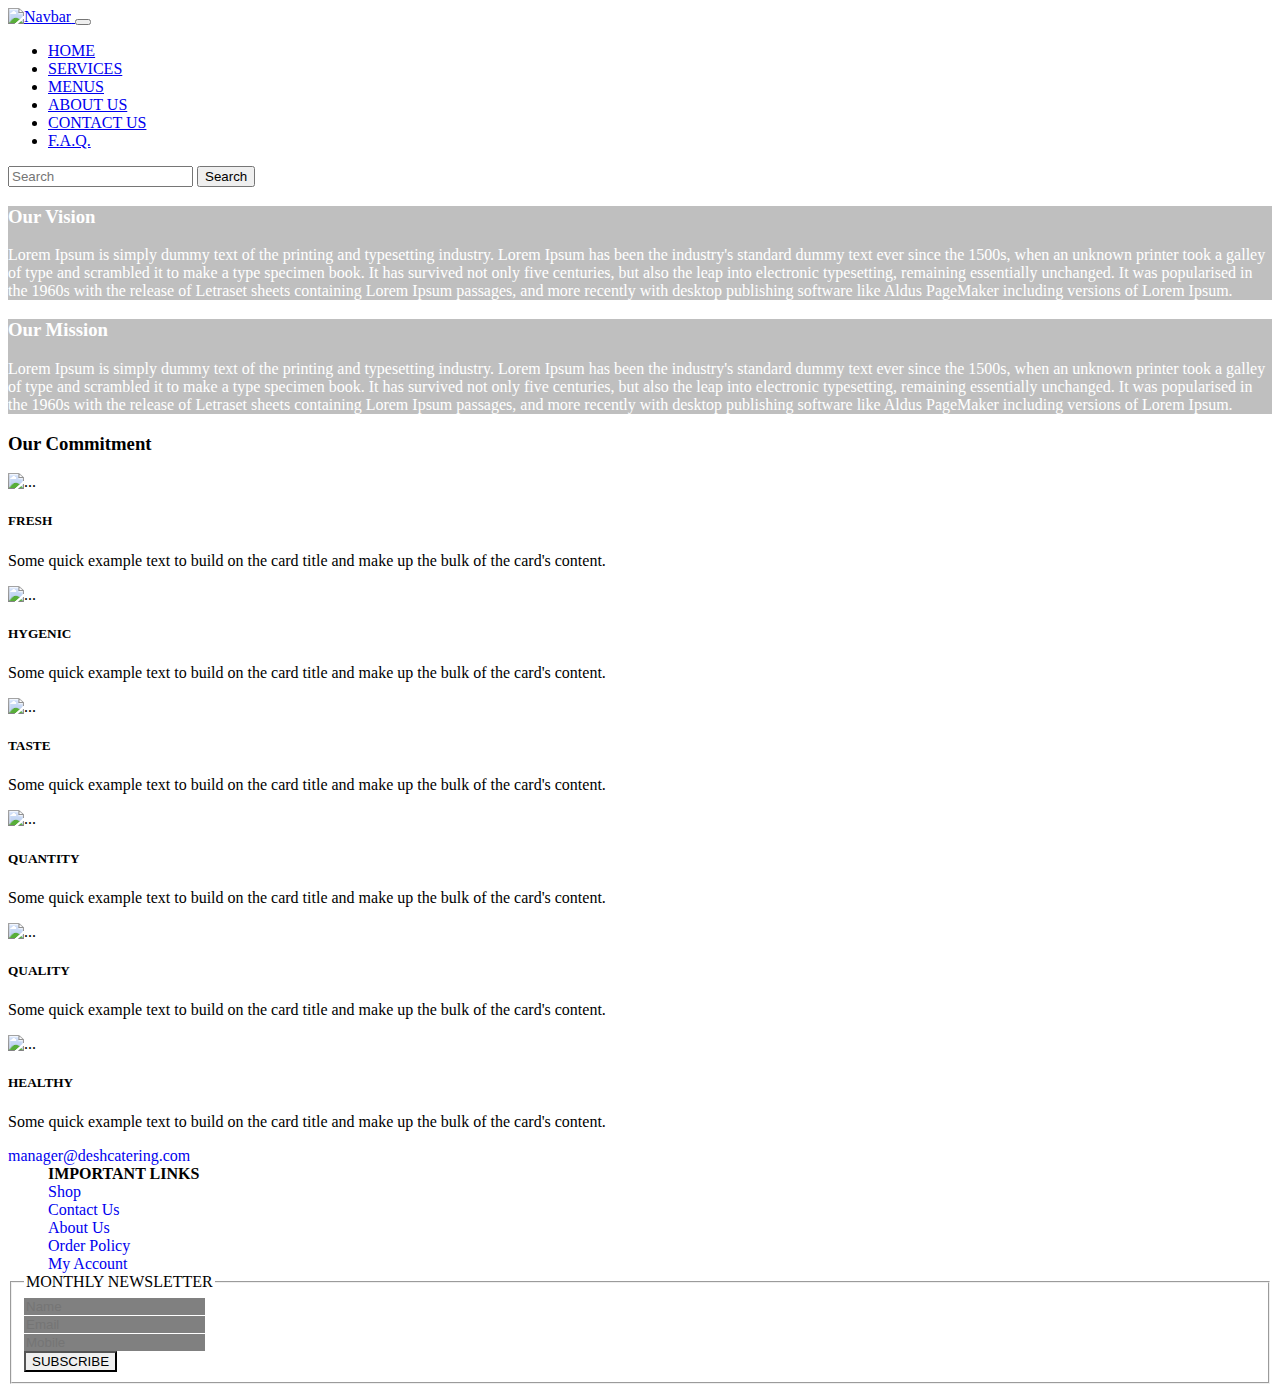
==== about-us.html @ 3715d53c "new webpage added:about-us" ====
<!doctype html>
<html lang="en">
    <head>
        <meta charset="utf-8">
        <meta name="viewport" content="width=device-width, initial-scale=1">
        <title>Bootstrap demo</title>
        <link href="https://cdn.jsdelivr.net/npm/bootstrap@5.3.2/dist/css/bootstrap.min.css" rel="stylesheet" integrity="sha384-T3c6CoIi6uLrA9TneNEoa7RxnatzjcDSCmG1MXxSR1GAsXEV/Dwwykc2MPK8M2HN" crossorigin="anonymous">
        <link rel="stylesheet" href="./responsive-brand-logo-carousel/css/style.css">
        <link rel="stylesheet" href="https://cdnjs.cloudflare.com/ajax/libs/font-awesome/6.5.1/css/all.min.css" integrity="sha512-DTOQO9RWCH3ppGqcWaEA1BIZOC6xxalwEsw9c2QQeAIftl+Vegovlnee1c9QX4TctnWMn13TZye+giMm8e2LwA==" crossorigin="anonymous" referrerpolicy="no-referrer" />
        <link rel="stylesheet" href="style.css">

    </head>
    <body>

      <!-- NAV start -->
        <nav class="navbar navbar-expand-lg bg-body-tertiary">
            <div class="container">
              <a class="navbar-brand" href="#">
                <img class="" src="https://www.deshcatering.com/wp-content/uploads/2020/03/desh-catering-logo-new.png" alt="Navbar" srcset="" height="64px">
              </a>
              <button class="navbar-toggler" type="button" data-bs-toggle="collapse" data-bs-target="#navbarSupportedContent" aria-controls="navbarSupportedContent" aria-expanded="false" aria-label="Toggle navigation">
                <span class="navbar-toggler-icon"></span>
              </button>
              <div class="collapse navbar-collapse" id="navbarSupportedContent">
                <ul class="navbar-nav me-auto mb-2 mb-lg-0">
                  <li class="nav-item">
                    <a class="nav-link active" aria-current="page" href="/">HOME</a>
                  </li>
                  <li class="nav-item">
                    <a class="nav-link" href="/services.html">SERVICES</a>
                  </li>
                  <li class="nav-item">
                    <a class="nav-link" href="/menus.html">MENUS</a>
                  </li>
                  <li class="nav-item">
                    <a class="nav-link" href="/about-us.html">ABOUT US</a>
                  </li>
                  <li class="nav-item">
                    <a class="nav-link" href="/contact-us.html">CONTACT US</a>
                  </li>
                  <li class="nav-item">
                    <a class="nav-link" href="/faq.html">F.A.Q.</a>
                  </li>
                </ul>
                <form class="d-flex" role="search">
                  <input class="form-control me-2" type="search" placeholder="Search" aria-label="Search">
                  <button class="btn btn-outline-success" type="submit">Search</button>
                </form>
              </div>
            </div>
        </nav>
      <!-- NAV end -->



      <section id="vision" class="p-5 bg-white text-white">
            <div class="container p-5 bg-transparent-dark">
              <h3 class="text-center mb-3 text-uppercase">Our Vision</h3>
              <p class="text-center">Lorem Ipsum is simply dummy text of the printing and typesetting industry. Lorem Ipsum has been the industry's standard dummy text ever since the 1500s, when an unknown printer took a galley of type and scrambled it to make a type specimen book. It has survived not only five centuries, but also the leap into electronic typesetting, remaining essentially unchanged. It was popularised in the 1960s with the release of Letraset sheets containing Lorem Ipsum passages, and more recently with desktop publishing software like Aldus PageMaker including versions of Lorem Ipsum.</p>
            </div>
      </section>

      <section id="mission" class="p-5 bg-white text-white">
        <div class="container p-5 bg-transparent-dark">
          <h3 class="text-center mb-3 text-uppercase">Our Mission</h3>
          <p class="text-center">Lorem Ipsum is simply dummy text of the printing and typesetting industry. Lorem Ipsum has been the industry's standard dummy text ever since the 1500s, when an unknown printer took a galley of type and scrambled it to make a type specimen book. It has survived not only five centuries, but also the leap into electronic typesetting, remaining essentially unchanged. It was popularised in the 1960s with the release of Letraset sheets containing Lorem Ipsum passages, and more recently with desktop publishing software like Aldus PageMaker including versions of Lorem Ipsum.</p>
        </div>
  </section>




      <!-- about start -->
        <section id="about-us" class="p-5 bg-success">
          <div class="container">
            <h3 class="text-center mb-3 text-uppercase text-white">Our Commitment</h3>

              <div class="row">
                  <div class="col-8 offset-2">
                    <div class="row">
                      <!--  card start -->
                      <div class="col-4 mb-3">
                        <div class="card text-center" style="">
                          <img src="https://www.deshcatering.com/wp-content/uploads/2020/05/fresh-quality-home-private-family-corporate-desh-catering-service-provider-dhaka.jpg" class="card-img-top" alt="...">
                          <div class="card-body">
                            <h5 class="card-title text-center">FRESH</h5>
                            <p class="card-text">Some quick example text to build on the card title and make up the bulk of the card's content.</p>
                          </div>
                        </div>

                      </div>
                      <!--  card end -->
                      
                      <!--  card start -->
                      <div class="col-4 mb-3">
                        <div class="card text-center" style="">
                          <img src="https://www.deshcatering.com/wp-content/uploads/2020/05/hygienic-snacks-preparation-desh-catering.jpeg" class="card-img-top" alt="...">
                          <div class="card-body">
                            <h5 class="card-title text-center">HYGENIC</h5>
                            <p class="card-text">Some quick example text to build on the card title and make up the bulk of the card's content.</p>
                          </div>
                        </div>

                      </div>
                      <!--  card end -->
                      
                      <!--  card start -->
                      <div class="col-4 mb-3">
                        <div class="card text-center" style="">
                          <img src="https://www.deshcatering.com/wp-content/uploads/2020/05/morog-dopiaza-social-corporate-event-catering.jpg" class="card-img-top" alt="...">
                          <div class="card-body">
                            <h5 class="card-title text-center">TASTE</h5>
                            <p class="card-text">Some quick example text to build on the card title and make up the bulk of the card's content.</p>
                          </div>
                        </div>
                      </div>
                      <!--  card end -->
                      
                      <!--  card start -->
                      <div class="col-4 mb-3">
                        <div class="card text-center" style="">
                          <img src="https://www.deshcatering.com/wp-content/uploads/2020/05/meat-bowl-social-corporate-catering-service.jpg" class="card-img-top" alt="...">
                          <div class="card-body">
                            <h5 class="card-title text-center">QUANTITY</h5>
                            <p class="card-text">Some quick example text to build on the card title and make up the bulk of the card's content.</p>
                          </div>
                        </div>

                      </div>
                      <!--  card end -->

                      <!--  card start -->
                      <div class="col-4 mb-3">
                        <div class="card text-center" style="">
                          <img src="https://www.deshcatering.com/wp-content/uploads/2020/05/morog-dopiaza-social-corporate-event-catering.jpg" class="card-img-top" alt="...">
                          <div class="card-body">
                            <h5 class="card-title text-center">QUALITY</h5>
                            <p class="card-text">Some quick example text to build on the card title and make up the bulk of the card's content.</p>
                          </div>
                        </div>

                      </div>
                      <!--  card end -->

                      <!--  card start -->
                      <div class="col-4 mb-3">
                        <div class="card text-center" style="">
                          <img src="https://www.deshcatering.com/wp-content/uploads/2020/05/healthy-balanced-diet-desh-catering.jpeg" class="card-img-top" alt="...">
                          <div class="card-body">
                            <h5 class="card-title text-center">HEALTHY</h5>
                            <p class="card-text">Some quick example text to build on the card title and make up the bulk of the card's content.</p>
                          </div>
                        </div>
                      </div>
                      <!-- card end -->
                      
                    </div>
                  </div>
                
              </div>

          </div>
        </section>
      <!-- about end -->





      <footer class="p-5 bg-secondary">
        <div class="container">
          <div class="row">
            <!--  col-4 : contact email -->
            <div class="col-4">
              <a href="mailto:manager@deshcatering.com" class="text-white"><i class="fa fa-envelope"></i> manager@deshcatering.com</a>
            </div>

            <!--  col-4 : links/bookmarks -->
            <div class="col-4">
              <ul>
                <li class="text-white"><b>IMPORTANT LINKS</b></li>
                <li><a class="text-white" href="javascript:void(0);">Shop</a></li>
                <li><a class="text-white" href="javascript:void(0);">Contact Us</a></li>
                <li><a class="text-white" href="javascript:void(0);">About Us</a></li>
                <li><a class="text-white" href="javascript:void(0);">Order Policy</a></li>
                <li><a class="text-white" href="javascript:void(0);">My Account</a></li>
              </ul>
            </div>

            <!--  col-4 : newsletter -->
            <div class="col-4 newsletter">
              <fieldset>
                <legend>MONTHLY NEWSLETTER</legend>
                <div class="form-group mb-2">
                  <input type="text" class="form-control form-control-sm" placeholder="Name">
                </div>
                <div class="form-group mb-2">
                  <input type="text" class="form-control form-control-sm" placeholder="Email">
                </div>
                <div class="form-group mb-2">
                  <input type="text" class="form-control form-control-sm" placeholder="Mobile">
                </div>
                <div class="form-group mb-2">
                  <div class="d-grid gap-2">
                    <button class="btn btn-success btn-sm" type="button">SUBSCRIBE</button>
                  </div>
                </div>
              </fieldset>
            </div>
            <!--  -->
          </div>
        </div>
      </footer>


        <script src="https://code.jquery.com/jquery-3.7.1.min.js"></script>
        <script src="https://cdn.jsdelivr.net/npm/bootstrap@5.3.2/dist/js/bootstrap.bundle.min.js" integrity="sha384-C6RzsynM9kWDrMNeT87bh95OGNyZPhcTNXj1NW7RuBCsyN/o0jlpcV8Qyq46cDfL" crossorigin="anonymous"></script>
        <script src="/responsive-brand-logo-carousel/js/jquery.rcbrand.js"></script>
        <script src="script.js"></script>
    </body>
</html>
---- style.css ----
.carousel-item img{
    width:auto;
    height:500px;
}

#services .card img{
    height: 250px;
    width: auto;
}

.carousel-caption{
    background-color:rgba(0,0,0,0.5);
    font-weight: 600;
}

#services .card.private{
    background-image: url(https://encrypted-tbn0.gstatic.com/images?q=tbn:ANd9GcRmsYj_wH8ewndfxeD67jrbuEKes6H3VoJpGg&usqp=CAU);
}
#services .card.corporate{
    background-image: url(https://centurioncenter.com/wp-content/uploads/2018/05/engage-employees-corporate-catering-services.jpg);
}
#services .card .card-body{
    background-color: rgba(0,0,0,0.25);
    color:#fff!important;
}

#custom-brand-slider li img{
    height: 128px;
    margin: 25px;
}

footer ul{
    margin:0px;
}

footer ul>li{
    list-style: none;
    margin: 0px;
}

footer a{
    text-decoration: none!important;
    display: block;
}

footer ul>li:hover{
    border-bottom: 1px solid #fff;
}


.newsletter .form-control{
    background-color: gray;
    color: #fff;
    border:none;
}

footer .form-control, footer .btn{
    border-radius: 0px;
}

.bg-teal{
    background-color: teal;
}

.img-rounded{
    border-radius: 50% !important;
}


#review img{
    width: 128px;
    height: 128px;
}

/* #grid .grid-item{width:200px;} */
.grid .element-item img{
    width:200px;
}

#vision{
    background-image: url(https://thumbs.dreamstime.com/b/business-downtown-city-landscape-singapore-twilight-sc-scene-92384886.jpg);
    background-repeat: no-repeat;
    background-position: center;
    background-size: cover;
}
#mission{
    background-image: url(https://media.istockphoto.com/id/495508534/photo/aerial-view-on-spacious-pine-forest-at-sunrise.jpg?s=612x612&w=0&k=20&c=NUGzlDoCT9JzRtZW3Z8fGIImOZZhA4bBSHiTKQgHJHU=);
    background-repeat: no-repeat;
    background-position: center;
    background-size: cover;
}

.bg-transparent-dark{
    background-color: rgba(0,0,0,0.25);
    color: #fff;
}
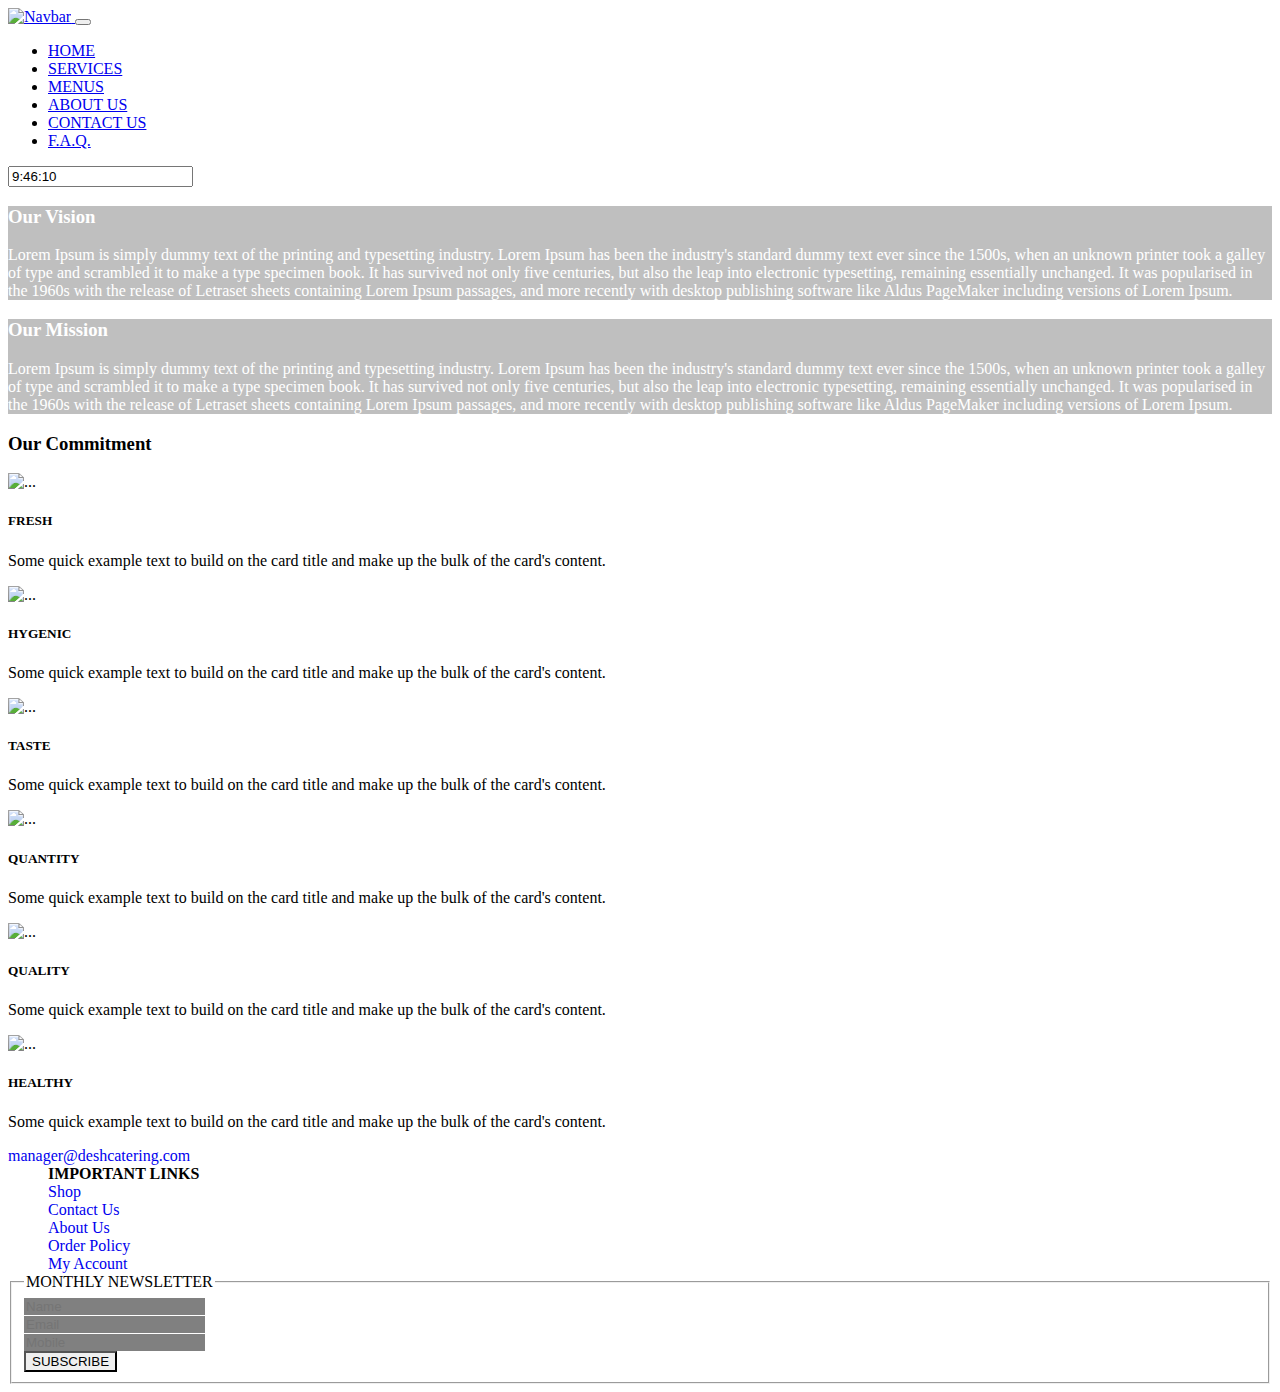
==== commit 1a6b6d25: "nav updated on all webpages" ====
--- a/about-us.html
+++ b/about-us.html
@@ -13,43 +13,43 @@
     <body>
 
       <!-- NAV start -->
-        <nav class="navbar navbar-expand-lg bg-body-tertiary">
-            <div class="container">
-              <a class="navbar-brand" href="#">
-                <img class="" src="https://www.deshcatering.com/wp-content/uploads/2020/03/desh-catering-logo-new.png" alt="Navbar" srcset="" height="64px">
-              </a>
-              <button class="navbar-toggler" type="button" data-bs-toggle="collapse" data-bs-target="#navbarSupportedContent" aria-controls="navbarSupportedContent" aria-expanded="false" aria-label="Toggle navigation">
-                <span class="navbar-toggler-icon"></span>
-              </button>
-              <div class="collapse navbar-collapse" id="navbarSupportedContent">
-                <ul class="navbar-nav me-auto mb-2 mb-lg-0">
-                  <li class="nav-item">
-                    <a class="nav-link active" aria-current="page" href="/">HOME</a>
-                  </li>
-                  <li class="nav-item">
-                    <a class="nav-link" href="/services.html">SERVICES</a>
-                  </li>
-                  <li class="nav-item">
-                    <a class="nav-link" href="/menus.html">MENUS</a>
-                  </li>
-                  <li class="nav-item">
-                    <a class="nav-link" href="/about-us.html">ABOUT US</a>
-                  </li>
-                  <li class="nav-item">
-                    <a class="nav-link" href="/contact-us.html">CONTACT US</a>
-                  </li>
-                  <li class="nav-item">
-                    <a class="nav-link" href="/faq.html">F.A.Q.</a>
-                  </li>
-                </ul>
-                <form class="d-flex" role="search">
-                  <input class="form-control me-2" type="search" placeholder="Search" aria-label="Search">
-                  <button class="btn btn-outline-success" type="submit">Search</button>
-                </form>
-              </div>
-            </div>
-        </nav>
-      <!-- NAV end -->
+      <nav class="navbar navbar-expand-lg bg-body-tertiary">
+        <div class="container">
+          <a class="navbar-brand" href="#">
+            <img class="" src="https://www.deshcatering.com/wp-content/uploads/2020/03/desh-catering-logo-new.png" alt="Navbar" srcset="" height="64px">
+          </a>
+          <button class="navbar-toggler" type="button" data-bs-toggle="collapse" data-bs-target="#navbarSupportedContent" aria-controls="navbarSupportedContent" aria-expanded="false" aria-label="Toggle navigation">
+            <span class="navbar-toggler-icon"></span>
+          </button>
+          <div class="collapse navbar-collapse" id="navbarSupportedContent">
+            <ul class="navbar-nav me-auto mb-2 mb-lg-0">
+              <li class="nav-item">
+                <a class="nav-link active" aria-current="page" href="/">HOME</a>
+              </li>
+              <li class="nav-item">
+                <a class="nav-link" href="/services.html">SERVICES</a>
+              </li>
+              <li class="nav-item">
+                <a class="nav-link" href="/menus.html">MENUS</a>
+              </li>
+              <li class="nav-item">
+                <a class="nav-link" href="/about-us.html">ABOUT US</a>
+              </li>
+              <li class="nav-item">
+                <a class="nav-link" href="/contact-us.html">CONTACT US</a>
+              </li>
+              <li class="nav-item">
+                <a class="nav-link" href="/faq.html">F.A.Q.</a>
+              </li>
+            </ul>
+            <form class="d-flex">
+              <input id="clock" class="form-control text-center me-2 anta-regular h3" type="text" placeholder="--:--:--"readonly>
+            </form>
+          </div>
+        </div>
+    </nav>
+  <!-- NAV end -->
+
 
 
 
--- a/responsive-brand-logo-carousel/css/style.css
+++ b/responsive-brand-logo-carousel/css/style.css
@@ -0,0 +1,84 @@
+/*www.oguzhansengul.com*/
+    #rcbrandDemo1, #rcbrandDemo2, #rcbrandDemo3 {
+    display:none;
+    }
+    
+    .rc-rcbrand-container {
+        position:relative;
+        max-width:100%;
+        margin-bottom: 20px;
+    }
+    .rc-rcbrand-ul {
+        position:relative;
+        width:99999px;
+        margin:0px;
+        padding:0px;
+        list-style-type:none;   
+        text-align:center;  
+        overflow: auto;
+    }
+    
+    .rc-rcbrand-inner {
+        position: relative;
+        overflow: hidden;
+        float:left;
+        width:100%;
+        background: #ffffff;;
+        border:1px solid #ccc;
+        border-radius:5px;
+        -moz-border-radius:5px;
+        -webkit-border-radius:5px;  
+    }
+    
+    .rc-rcbrand-item {
+        float:left;
+        margin:0px;
+        padding:0px;
+        cursor:pointer;
+        position:relative;
+        line-height:0px;
+    }
+    .rc-rcbrand-item img {
+        max-width: 100%;
+        cursor: pointer;
+        position: relative;
+        margin-top: 10px;
+        margin-bottom: 10px;
+    }
+    
+    .rc-rcbrand-nav-left,
+    .rc-rcbrand-nav-right {
+        padding:5px 10px;
+        border-radius:50%;    
+        position: absolute;
+        cursor: pointer;
+        z-index: 4;
+        top: 50%;
+        transform: translateY(-50%);   
+        background: rgb(255, 102, 0, 0.5);
+        color: #fff;     
+    }
+    
+    .rc-rcbrand-nav-left {
+        left: 10px;
+    }
+    
+    .rc-rcbrand-nav-left:before {
+        content: "<"
+    }
+    
+    .rc-rcbrand-nav-left.disabled {
+        opacity: 0.4;
+    }
+    
+    .rc-rcbrand-nav-right {
+        right: 5px;    
+    }
+    
+    .rc-rcbrand-nav-right:before {
+        content: ">"
+    }
+    
+    .rc-rcbrand-nav-right.disabled {
+        opacity: 0.4;
+    }--- a/style.css
+++ b/style.css
@@ -1,4 +1,9 @@
-
+.anta-regular {
+    font-family: "Anta", sans-serif;
+    font-weight: 400;
+    font-style: normal;
+}
+  
 .carousel-item img{
     width:auto;
     height:500px;
@@ -94,4 +99,6 @@
 .bg-transparent-dark{
     background-color: rgba(0,0,0,0.25);
     color: #fff;
-}+}
+
+
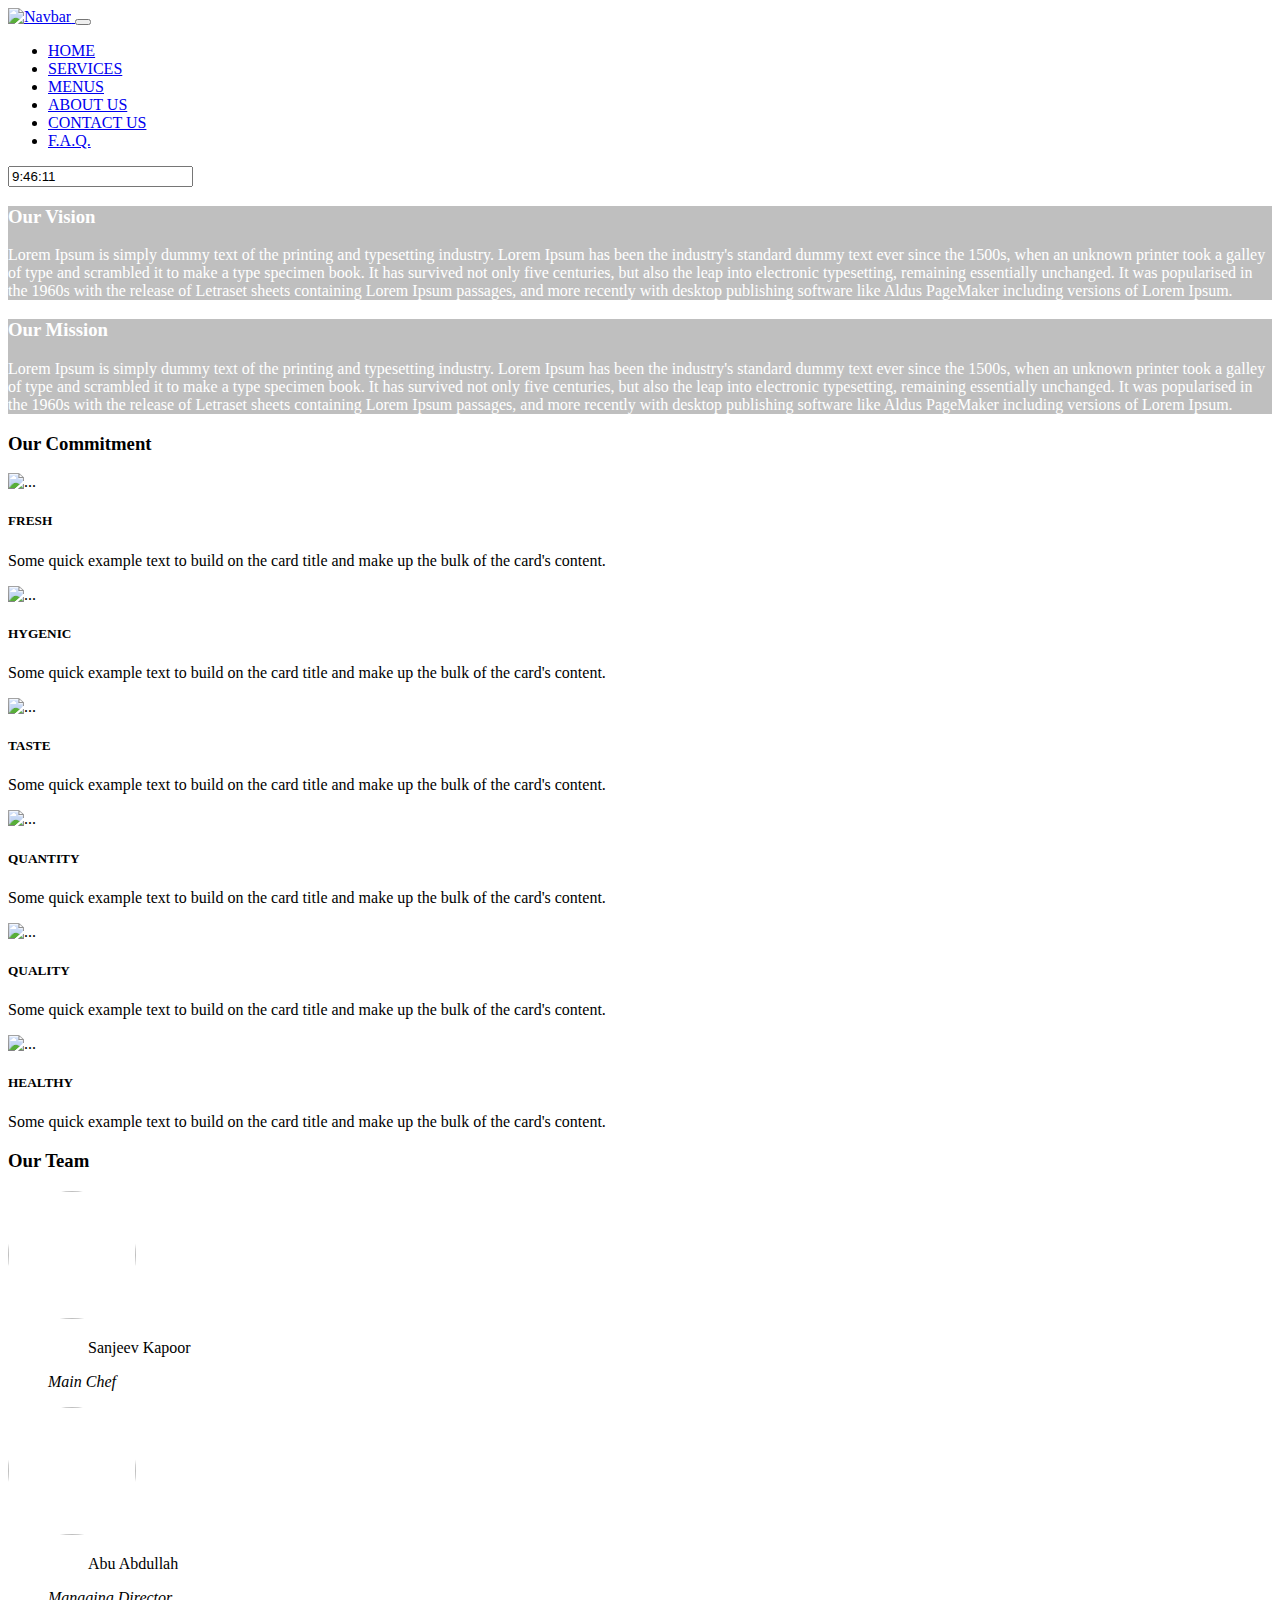
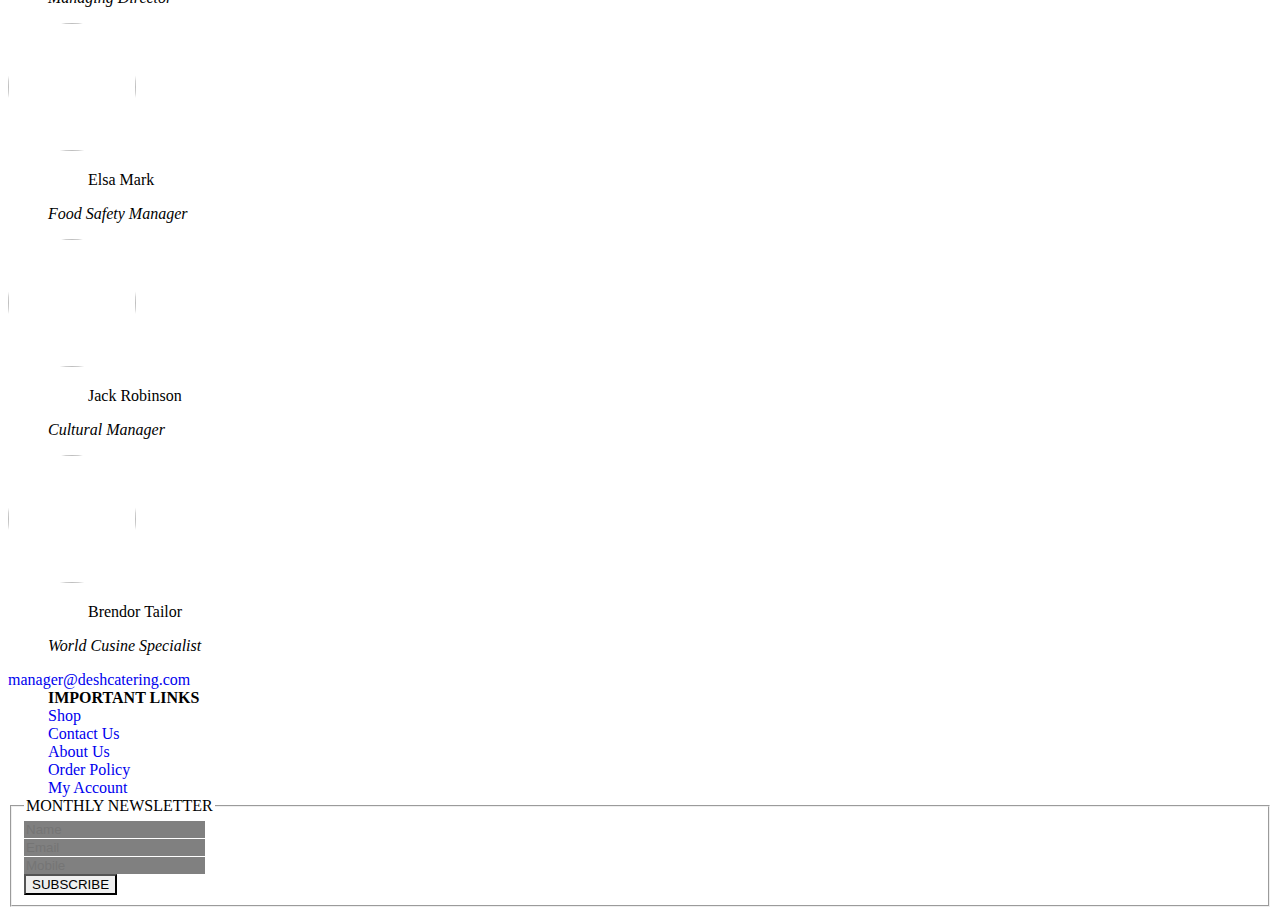
==== commit 8bca2505: "team added in about-us page" ====
--- a/about-us.html
+++ b/about-us.html
@@ -52,7 +52,7 @@
 
 
 
-
+      <!-- vision -->
       <section id="vision" class="p-5 bg-white text-white">
             <div class="container p-5 bg-transparent-dark">
               <h3 class="text-center mb-3 text-uppercase">Our Vision</h3>
@@ -60,12 +60,13 @@
             </div>
       </section>
 
+      <!-- mission -->
       <section id="mission" class="p-5 bg-white text-white">
         <div class="container p-5 bg-transparent-dark">
           <h3 class="text-center mb-3 text-uppercase">Our Mission</h3>
           <p class="text-center">Lorem Ipsum is simply dummy text of the printing and typesetting industry. Lorem Ipsum has been the industry's standard dummy text ever since the 1500s, when an unknown printer took a galley of type and scrambled it to make a type specimen book. It has survived not only five centuries, but also the leap into electronic typesetting, remaining essentially unchanged. It was popularised in the 1960s with the release of Letraset sheets containing Lorem Ipsum passages, and more recently with desktop publishing software like Aldus PageMaker including versions of Lorem Ipsum.</p>
         </div>
-  </section>
+      </section>
 
 
 
@@ -164,6 +165,87 @@
       <!-- about end -->
 
 
+
+      <!-- customer reviews : start  -->
+      <section id="review" class="p-5 bg-white">
+        <div class="container">
+            <h3 class="text-center text-uppercase">Our Team</h3>
+          <div class="row">
+            <!-- single review: start -->
+            <div class="col text-center">
+              <img class="img-thumbnail img-rounded " src="https://www.blog.sagmart.com/wp-content/uploads/2015/03/SanjeevKapoor.jpg" alt="" draggable="false">
+              <figure>
+                <blockquote class="blockquote">
+                  <p>Sanjeev Kapoor</p>
+                </blockquote>
+                <figcaption class="blockquote-footer">
+                  <cite title="Source Title">Main Chef</cite>
+                </figcaption>
+              </figure>
+            </div>
+            <!-- single review: end -->
+            
+            <!-- single review: start -->
+            <div class="col text-center">
+              <img class="img-thumbnail img-rounded " src="https://powerpackelements.com/wp-content/uploads/2017/11/Team-memeber-01.png" alt="" draggable="false">
+              <figure>
+                <blockquote class="blockquote">
+                  <p>Abu Abdullah</p>
+                </blockquote>
+                <figcaption class="blockquote-footer">
+                  <cite title="Source Title">Managing Director</cite>
+                </figcaption>
+              </figure>
+            </div>
+            <!-- single review: end -->
+            
+            <!-- single review: start -->
+            <div class="col text-center">
+              <img class="img-thumbnail img-rounded " src="https://fjadick.files.wordpress.com/2013/02/teamleader_1aba.jpg" alt="" draggable="false">
+              <figure>
+                <blockquote class="blockquote">
+                  <p>Elsa Mark</p>
+                </blockquote>
+                <figcaption class="blockquote-footer">
+                  <cite title="Source Title">Food Safety Manager</cite>
+                </figcaption>
+              </figure>
+            </div>
+            <!-- single review: end -->
+            
+            <!-- single review: start -->
+            <div class="col text-center">
+              <img class="img-thumbnail img-rounded " src="https://encrypted-tbn0.gstatic.com/images?q=tbn:ANd9GcRsB24jf0J49bJ5q44gByglBeN4hqr87envEztPiCRB_8tXhlANIeQMUR_78hy7vXs1BzY&usqp=CAU" alt="" draggable="false">
+              <figure>
+                <blockquote class="blockquote">
+                  <p>Jack Robinson</p>
+                </blockquote>
+                <figcaption class="blockquote-footer">
+                  <cite title="Source Title">Cultural Manager</cite>
+                </figcaption>
+              </figure>
+            </div>
+            <!-- single review: end -->
+
+            <!-- single review: start -->
+            <div class="col text-center">
+              <img class="img-thumbnail img-rounded " src="https://encrypted-tbn0.gstatic.com/images?q=tbn:ANd9GcR2bsubSVAF95POcC60qfHMvTKehtcskxBlrQ&usqp=CAU" alt="" draggable="false">
+              <figure>
+                <blockquote class="blockquote">
+                  <p>Brendor Tailor</p>
+                </blockquote>
+                <figcaption class="blockquote-footer">
+                  <cite title="Source Title">World Cusine Specialist</cite>
+                </figcaption>
+              </figure>
+            </div>
+            <!-- single review: end -->
+
+
+          </div>
+        </div>
+      </section>
+      <!-- customer reviews : end  -->
 
 
 
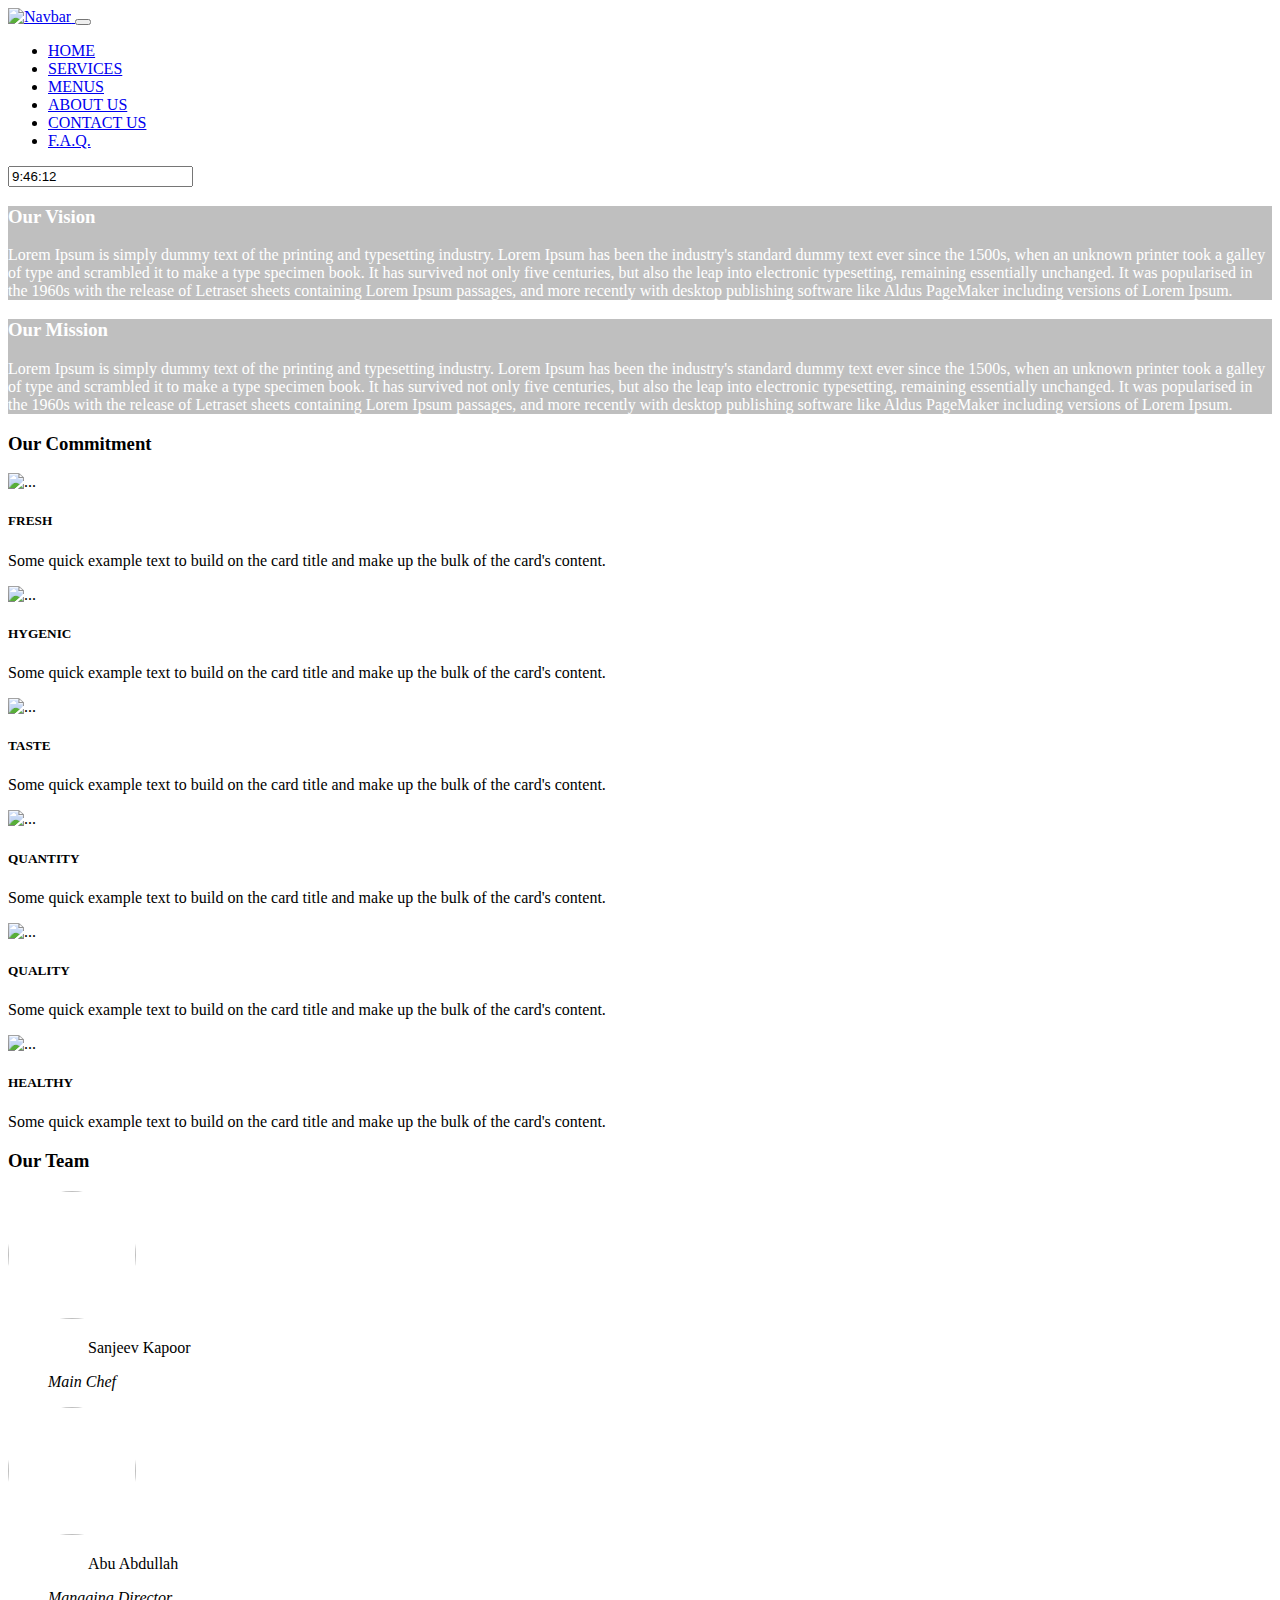
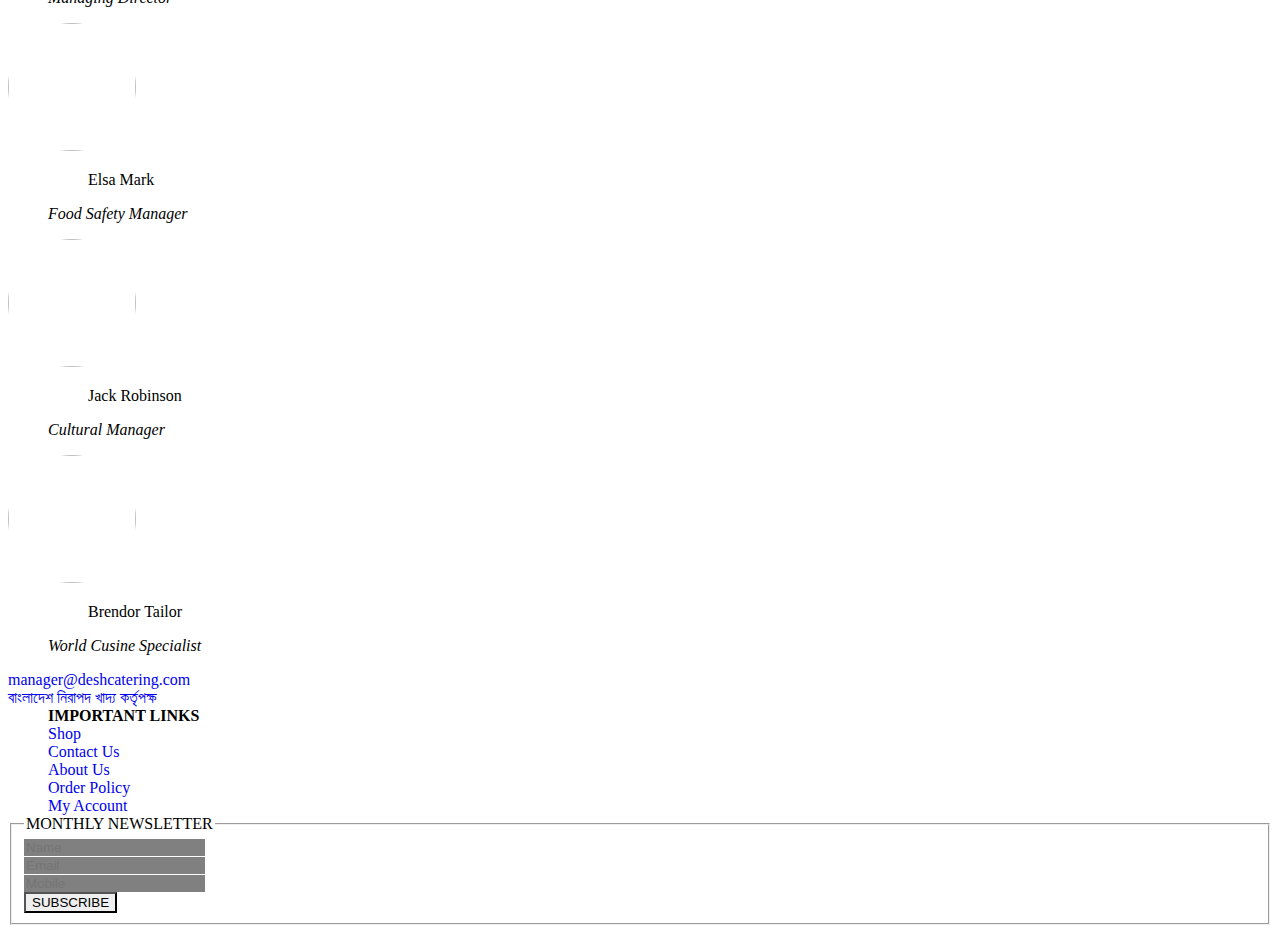
==== commit 15b46715: "updated footer in all webpages" ====
--- a/about-us.html
+++ b/about-us.html
@@ -249,12 +249,14 @@
 
 
 
+
       <footer class="p-5 bg-secondary">
         <div class="container">
           <div class="row">
             <!--  col-4 : contact email -->
             <div class="col-4">
-              <a href="mailto:manager@deshcatering.com" class="text-white"><i class="fa fa-envelope"></i> manager@deshcatering.com</a>
+              <a href="mailto:manager@deshcatering.com" class="text-white d-block"><i class="fa fa-envelope"></i> manager@deshcatering.com</a>
+              <a target="_blank" href="http://www.bfsa.gov.bd/" class="text-white d-block"><i class="fa fa-globe"></i> বাংলাদেশ নিরাপদ খাদ্য কর্তৃপক্ষ</a>
             </div>
 
             <!--  col-4 : links/bookmarks -->
--- a/style.css
+++ b/style.css
@@ -102,3 +102,13 @@
 }
 
 
+.card-gallary{
+    margin-bottom: 25px;;
+}
+.card-gallary img{
+    height: 300px;
+}
+
+.card-gallary img:hover{
+    cursor: pointer;
+}